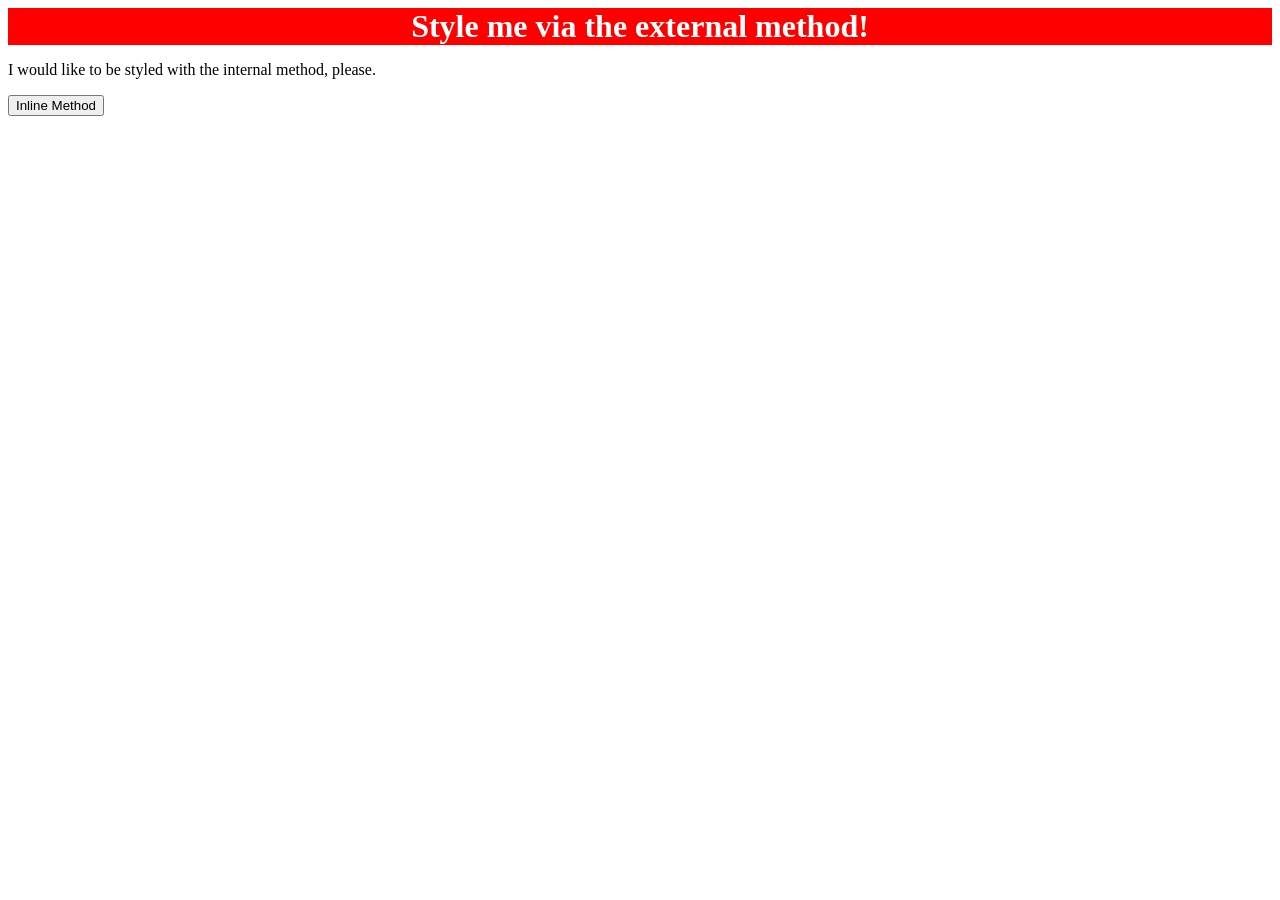
==== foundations/intro-to-css/01-css-methods/index.html @ 4c4453bd "Add styles.css and style div element" ====
<!DOCTYPE html>
<html lang="en">
  <head>
    <link rel="stylesheet" href="styles.css">
    <meta charset="UTF-8">
    <meta http-equiv="X-UA-Compatible" content="IE=edge">
    <meta name="viewport" content="width=device-width, initial-scale=1.0">
    <title>Methods for Adding CSS</title>
  </head>
  <body>
    <div>Style me via the external method!</div>
    <p>I would like to be styled with the internal method, please.</p>
    <button>Inline Method</button>
  </body>
</html>
---- foundations/intro-to-css/01-css-methods/styles.css ----
div{
    color:white;
    background-color: red;
    font-size: 32px;
    text-align: center;
    font-weight: 700;


}
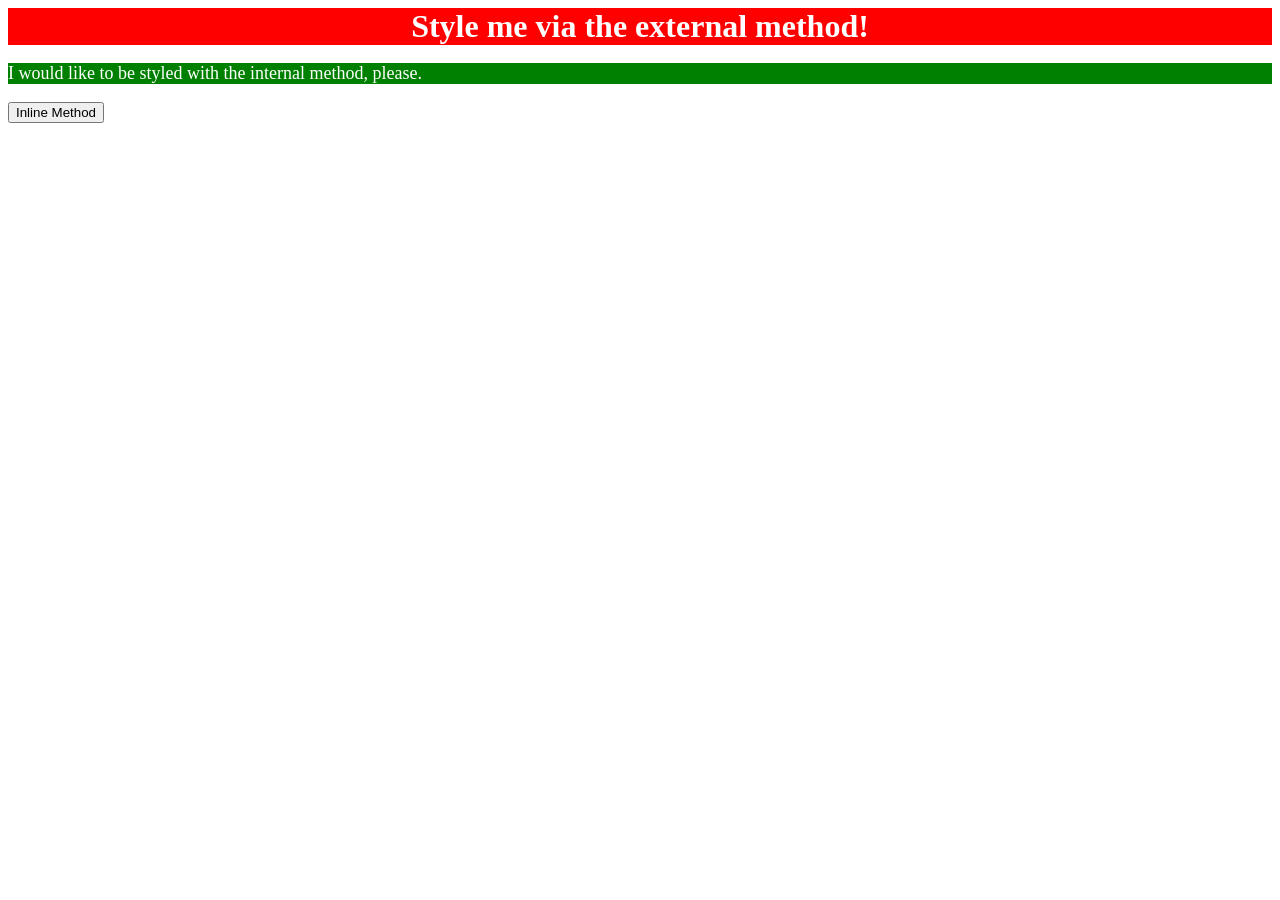
==== commit 14785223: "Style paragraph using internal CSS" ====
--- a/foundations/intro-to-css/01-css-methods/index.html
+++ b/foundations/intro-to-css/01-css-methods/index.html
@@ -1,11 +1,21 @@
 <!DOCTYPE html>
 <html lang="en">
   <head>
+    <style> 
+      p{
+        background-color: green;
+        color: white;
+        font-size: 18px;
+
+      }
+      
+    </style>
     <link rel="stylesheet" href="styles.css">
     <meta charset="UTF-8">
     <meta http-equiv="X-UA-Compatible" content="IE=edge">
     <meta name="viewport" content="width=device-width, initial-scale=1.0">
     <title>Methods for Adding CSS</title>
+    
   </head>
   <body>
     <div>Style me via the external method!</div>
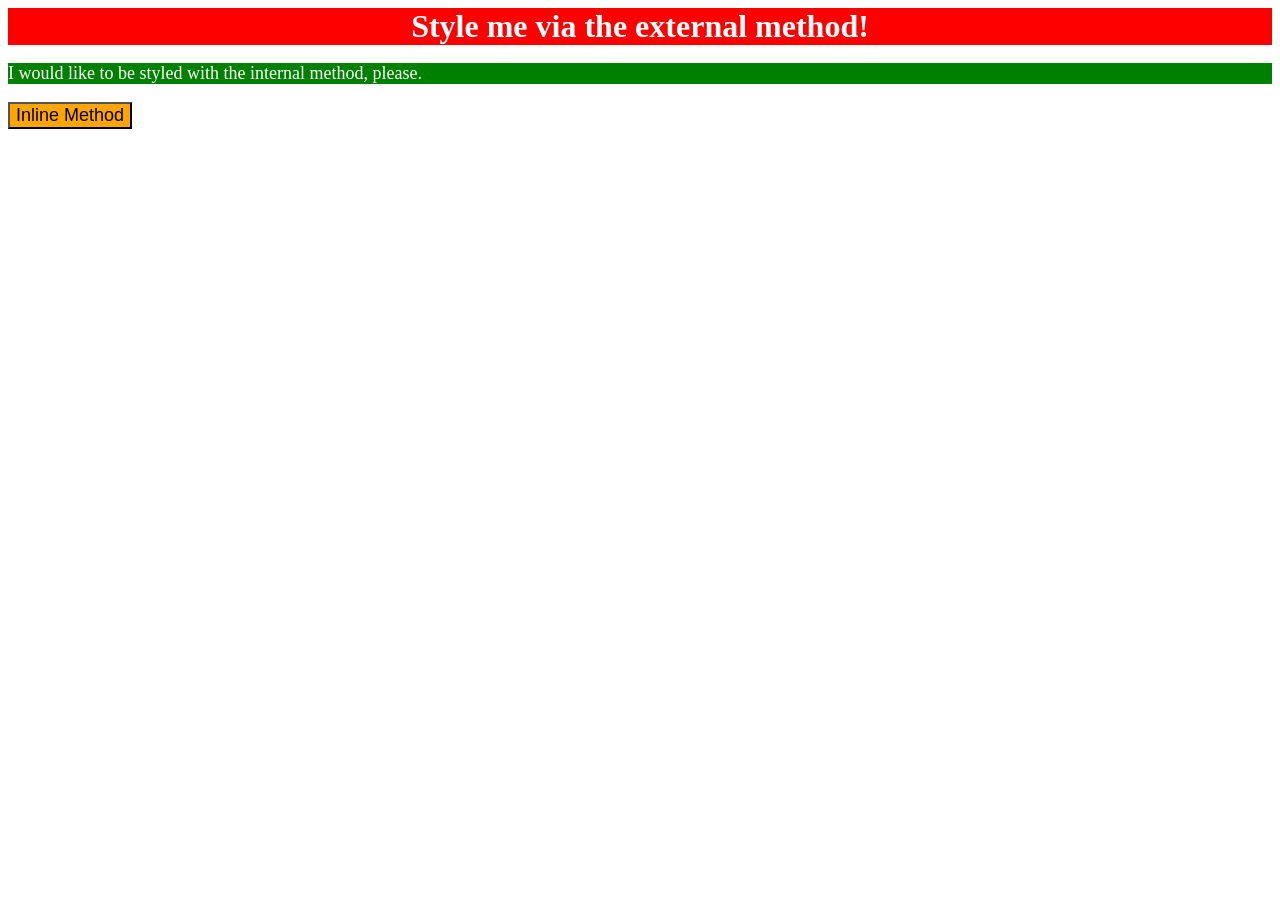
==== commit 5b69d09a: "Style button using inline css" ====
--- a/foundations/intro-to-css/01-css-methods/index.html
+++ b/foundations/intro-to-css/01-css-methods/index.html
@@ -20,6 +20,6 @@
   <body>
     <div>Style me via the external method!</div>
     <p>I would like to be styled with the internal method, please.</p>
-    <button>Inline Method</button>
+    <button style="background-color:orange; font-size: 18px;">Inline Method</button>
   </body>
 </html>
